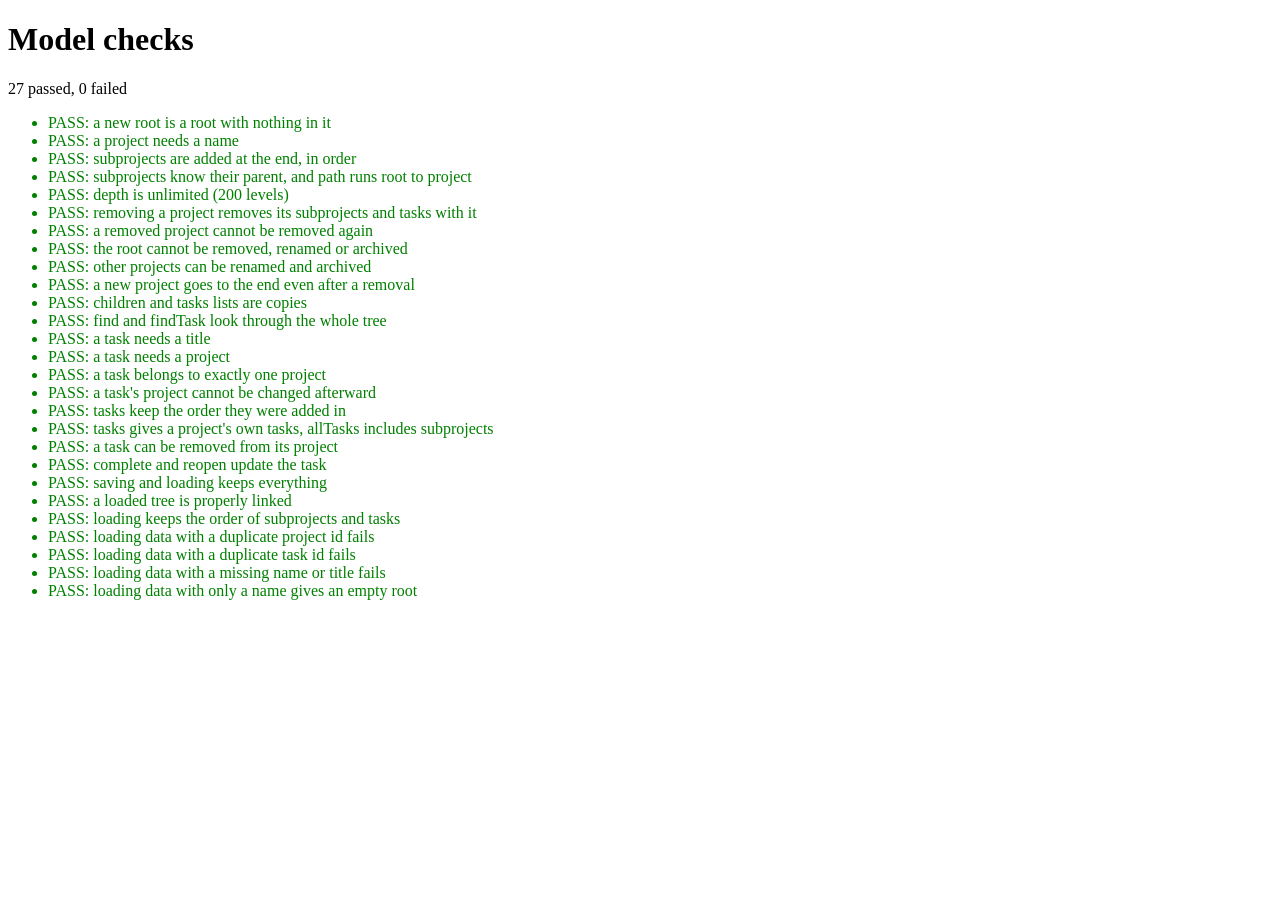
==== dev/model-tests.html @ 06be8e22 "Initial commit" ====
<!DOCTYPE html>
<html lang="en">
<head>
  <meta charset="UTF-8">
  <title>Taskmaster test: model checks</title>
  <link rel="stylesheet" href="../styles/base.css">
</head>
<body>
  <h1>Model checks</h1>
  <p id="summary"></p>
  <ul id="results"></ul>

  <script type="module">
    import { runTests } from "./model-tests.js";

    const results = runTests();
    const list = document.getElementById("results");

    for (const r of results) {
      const li = document.createElement("li");
      li.textContent = `${r.ok ? "PASS" : "FAIL"}: ${r.label}${r.ok ? "" : ` (${r.error})`}`;
      li.style.color = r.ok ? "green" : "crimson";
      list.appendChild(li);
    }

    const failed = results.filter((r) => !r.ok).length;
    document.getElementById("summary").textContent =
      `${results.length - failed} passed, ${failed} failed`;
  </script>
</body>
</html>
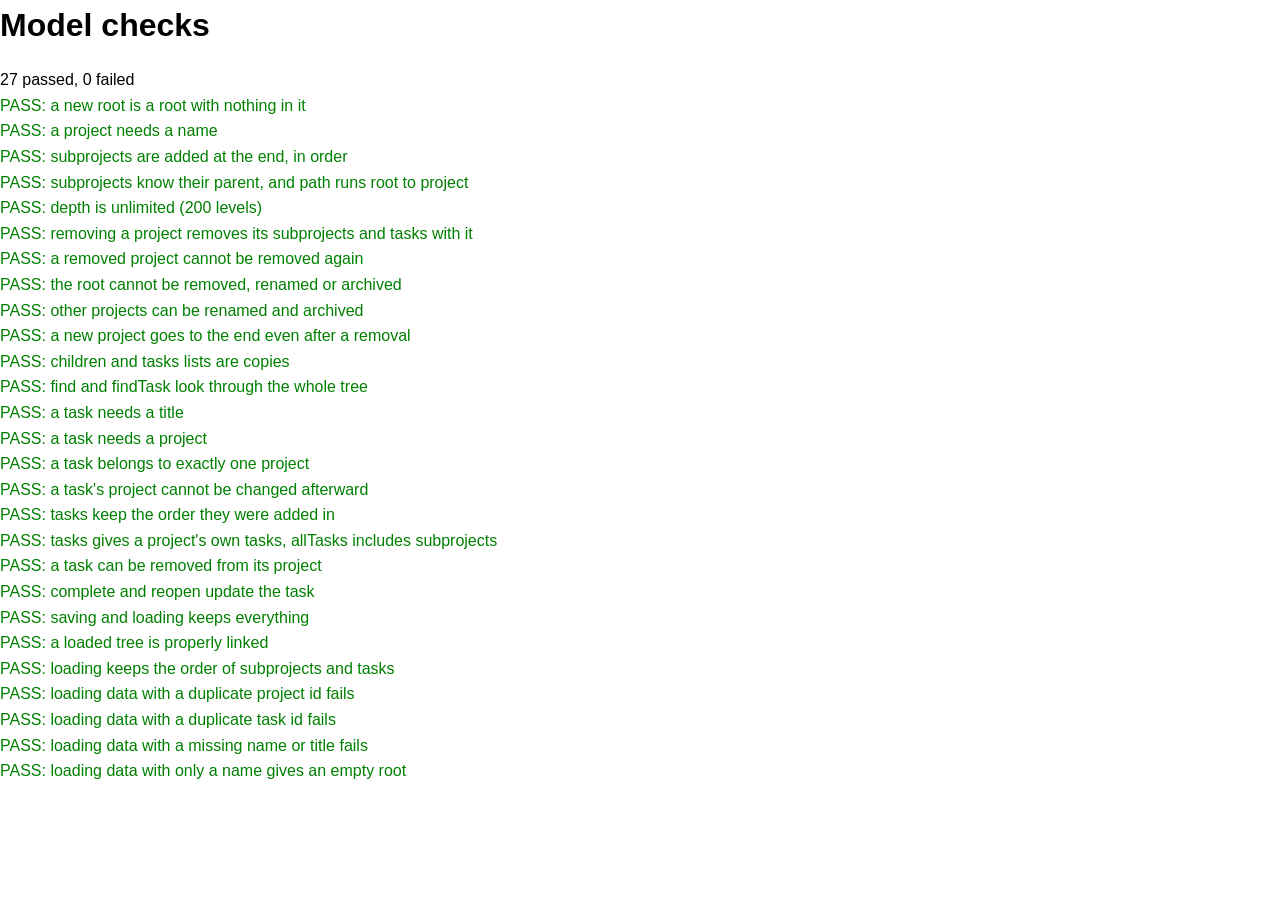
==== commit 6ed86e87: "Add ability to add tasks and subproject" ====
--- a/dev/model-tests.html
+++ b/dev/model-tests.html
@@ -3,7 +3,7 @@
 <head>
   <meta charset="UTF-8">
   <title>Taskmaster test: model checks</title>
-  <link rel="stylesheet" href="../styles/base.css">
+    <link rel="stylesheet" href="tests.css">
 </head>
 <body>
   <h1>Model checks</h1>
--- a/dev/tests.css
+++ b/dev/tests.css
@@ -0,0 +1,19 @@
+* {
+    margin: 0;
+    padding: 0;
+    box-sizing: border-box;
+}
+
+body {
+    font-family: Arial, sans-serif;
+    line-height: 1.6;
+}
+
+h1 {
+    margin-bottom: 1rem;
+}
+
+ul {
+    list-style-type: none;
+    padding-left: 0;
+}
